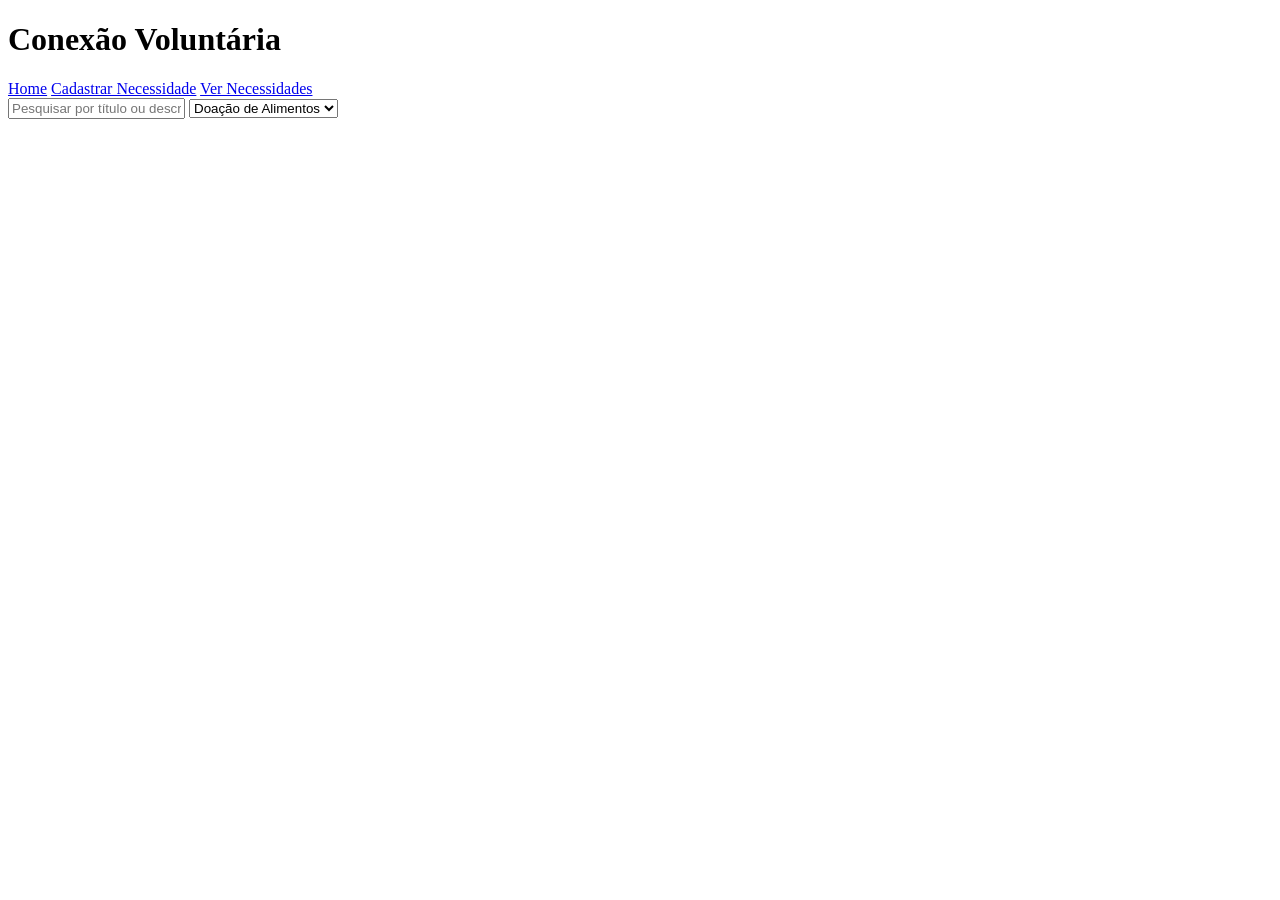
==== index.html @ f1be018a "criancdo uma  página de listagem com estrutura inicial e filtros" ====
<!DOCTYPE html>
<html lang="pt-br">
<head>
    <meta charset="UTF-8">
    <meta name="viewport" content="width=device-width, initial-scale=1.0">
    <title>Lista de Necessidades</title>
    <link rel="stylesheet" href="css/style.css">
</head>
<body>
    <header>
        <h1>Conexão Voluntária</h1>
        <nav>
            <a href="index.html">Home</a>
            <a href="cadastro.html">Cadastrar Necessidade</a>
            <a href="lista.html">Ver Necessidades</a>
        </nav>
    </header>

    <main>
        <section id="filtroArea">
            <input type="text" id="pesquisa" placeholder="Pesquisar por título ou descrição...">
            <select id="filtroTipo">
                <option value="Doação de Alimentos">Doação de Alimentos</option>
                <option value="Doação de Roupas">Doação de Roupas</option>
                <option value="Outros">Outros</option>
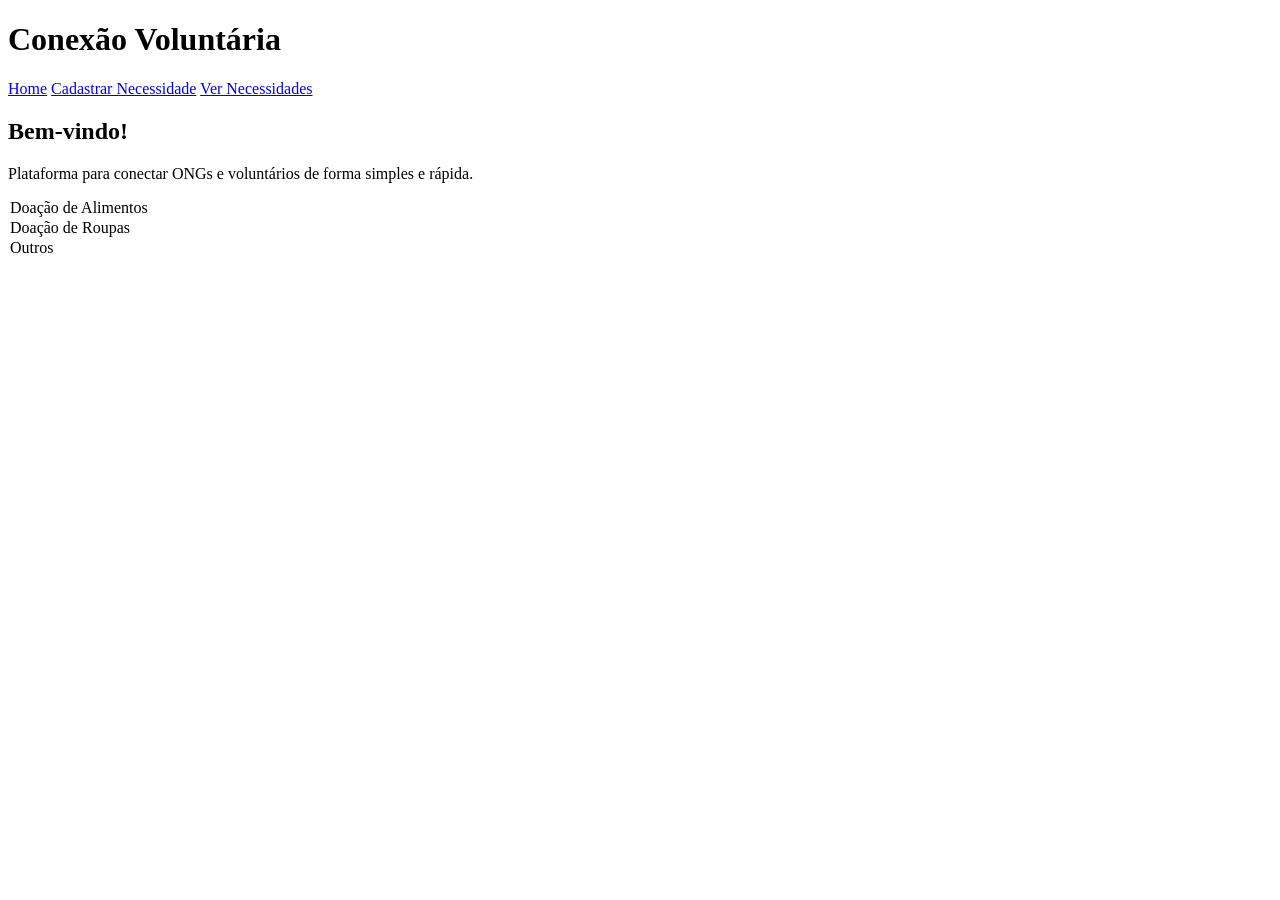
==== commit 8f1e0314: "criando a página inicial com navegação e apresentação" ====
--- a/index.html
+++ b/index.html
@@ -3,23 +3,29 @@
 <head>
     <meta charset="UTF-8">
     <meta name="viewport" content="width=device-width, initial-scale=1.0">
-    <title>Lista de Necessidades</title>
+    <title>Conexão Voluntária</title>
     <link rel="stylesheet" href="css/style.css">
 </head>
 <body>
-    <header>
-        <h1>Conexão Voluntária</h1>
-        <nav>
-            <a href="index.html">Home</a>
-            <a href="cadastro.html">Cadastrar Necessidade</a>
-            <a href="lista.html">Ver Necessidades</a>
-        </nav>
-    </header>
 
-    <main>
-        <section id="filtroArea">
-            <input type="text" id="pesquisa" placeholder="Pesquisar por título ou descrição...">
-            <select id="filtroTipo">
+<header>
+    <h1>Conexão Voluntária</h1>
+    <nav>
+        <a href="index.html">Home</a>
+        <a href="cadastro.html">Cadastrar Necessidade</a>
+        <a href="lista.html">Ver Necessidades</a>
+    </nav>
+</header>
+
+<main>
+    <section>
+        <h2>Bem-vindo!</h2>
+        <p>Plataforma para conectar ONGs e voluntários de forma simples e rápida.</p>
+    </section>
+</main>
+
+</body>
+</html>
                 <option value="Doação de Alimentos">Doação de Alimentos</option>
                 <option value="Doação de Roupas">Doação de Roupas</option>
                 <option value="Outros">Outros</option>
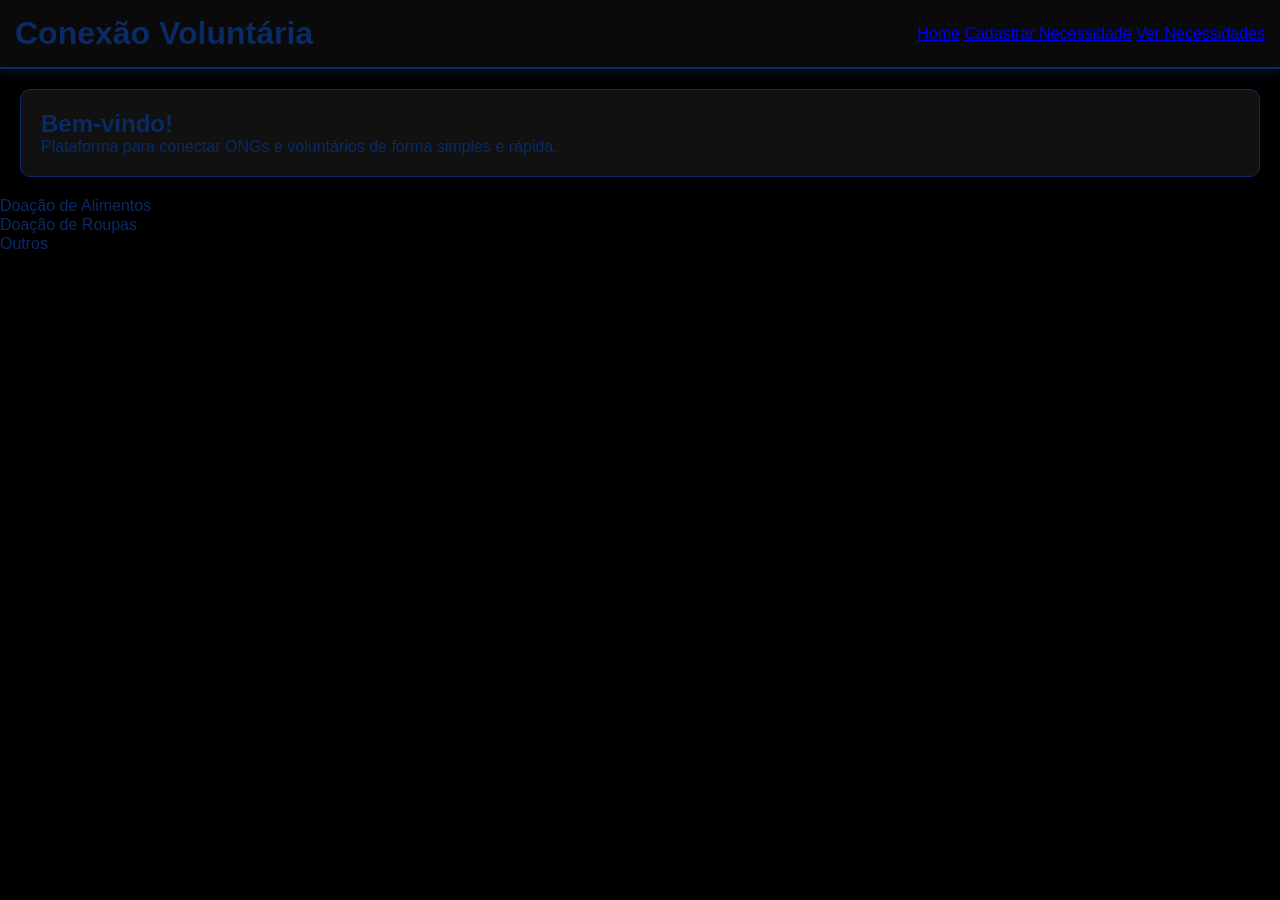
==== commit f9aaed59: "aplica identidade visual moderna com fonte Orbitron, efeito neon e melhorias visuais no tema escuro" ====
--- a/index.html
+++ b/index.html
@@ -5,6 +5,7 @@
     <meta name="viewport" content="width=device-width, initial-scale=1.0">
     <title>Conexão Voluntária</title>
     <link rel="stylesheet" href="css/style.css">
+    <link href="https://fonts.googleapis.com/css2?family=Orbitron:wght@400;600&display=swap" rel="stylesheet">
 </head>
 <body>
 
--- a/css/style.css
+++ b/css/style.css
@@ -0,0 +1,136 @@
+* {
+    margin: 0;
+    padding: 0;
+    box-sizing: border-box;
+    font-family: Arial, sans-serif;
+}
+
+body {
+    background: #000;
+    color: #0a2a66;
+    font-family: 'Orbitron', Arial, sans-serif;
+}
+
+header {
+    background: #0a0a0a;
+    color: #0a2a66;
+    padding: 15px;
+    display: flex;
+    justify-content: space-between;
+    align-items: center;
+    border-bottom: 2px solid #0a2a66;
+    box-shadow: 0 0 15px rgba(10, 42, 102, 0.6);
+}
+
+header {
+    background: #0a0a0a;
+    color: #0a2a66;
+    padding: 15px;
+    display: flex;
+    justify-content: space-between;
+    align-items: center;
+    border-bottom: 2px solid #0a2a66;
+    box-shadow: 0 0 15px rgba(10, 42, 102, 0.6);
+}
+
+nav a:hover {
+    text-decoration: underline;
+}
+
+main {
+    padding: 20px;
+}
+section {
+    background: #111111;
+    padding: 20px;
+    border-radius: 10px;
+    border: 1px solid #0a2a66;
+}
+
+.filtros {
+    display: flex;
+    gap: 10px;
+    margin: 20px 0;
+    flex-wrap: wrap;
+}
+
+.filtros input,
+.filtros select,
+input,
+textarea {
+    background: #111;
+    color: #0a2a66;
+    border: 1px solid #0a2a66;
+}
+h2 {
+    color: #0a2a66;
+}
+
+#listaNecessidades {
+    display: grid;
+    grid-template-columns: repeat(auto-fit, minmax(250px, 1fr));
+    gap: 15px;
+}
+
+.card {
+    background: #111;
+    color: #0a2a66;
+    padding: 15px;
+    border-radius: 10px;
+    border: 1px solid #0a2a66;
+    box-shadow: 0 0 10px rgba(10, 42, 102, 0.3);
+    transition: 0.3s;
+}
+
+.card:hover {
+    transform: scale(1.03);
+    box-shadow: 0 0 20px rgba(31, 79, 191, 0.6);
+}
+/* 📱 RESPONSIVIDADE */
+
+@media (max-width: 768px) {
+    header {
+        flex-direction: column;
+        text-align: center;
+    }
+
+    nav {
+        margin-top: 10px;
+    }
+
+    .filtros {
+        flex-direction: column;
+    }
+
+    .filtros input,
+    .filtros select {
+        width: 100%;
+    }
+
+    #listaNecessidades {
+        grid-template-columns: 1fr;
+    }
+}
+
+@media (max-width: 480px) {
+    body {
+        font-size: 14px;
+    }
+
+    header h1 {
+        font-size: 18px;
+    }
+
+    .card {
+        padding: 12px;
+    }
+
+    input, textarea, select {
+    background: #111;
+    color: #0a2a66;
+    border: 1px solid #0a2a66;
+    padding: 10px;
+    border-radius: 6px;
+    outline: none;
+}
+}
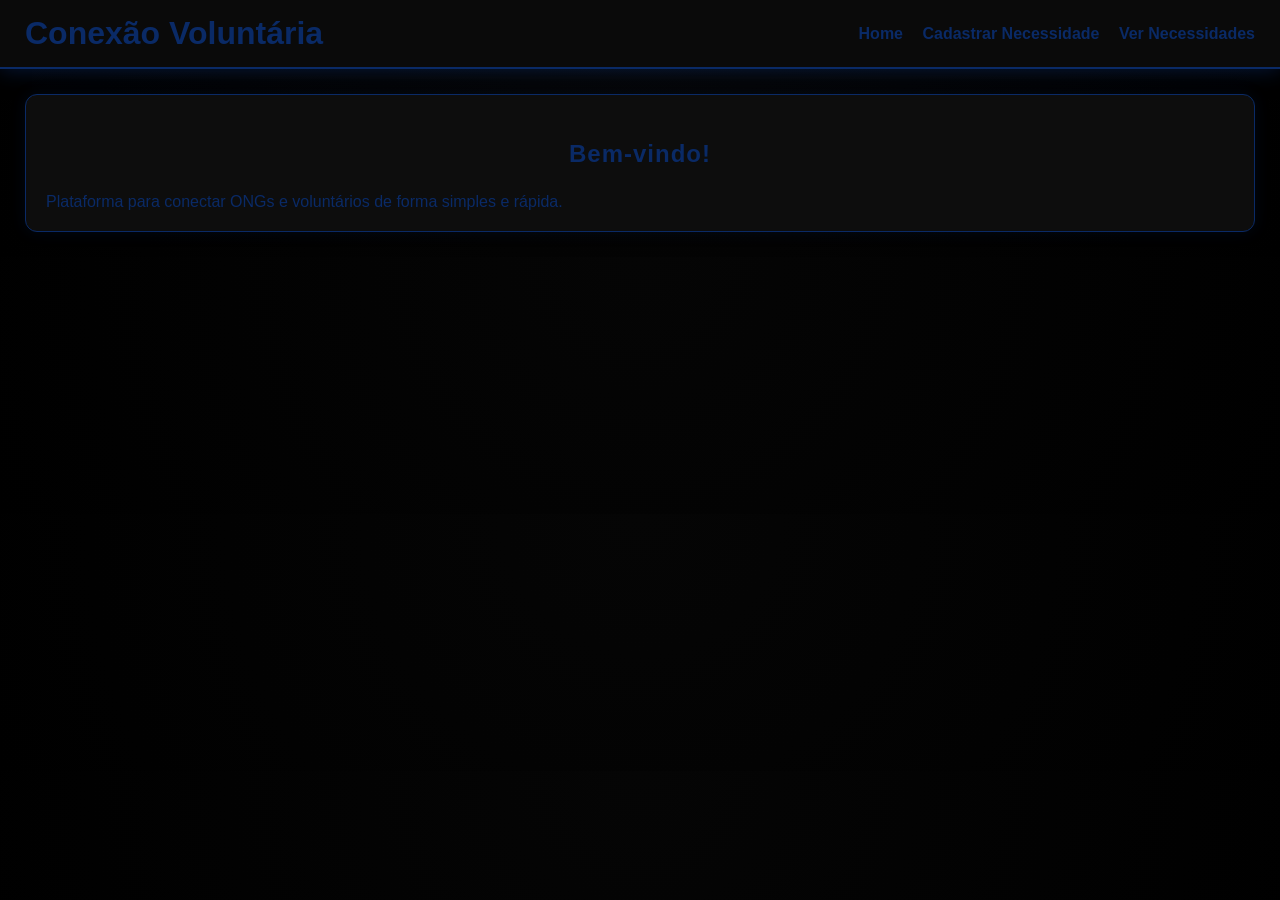
==== commit 66120e52: "corrige navegação e ajusta link da página de necessidades" ====
--- a/index.html
+++ b/index.html
@@ -14,7 +14,7 @@
     <nav>
         <a href="index.html">Home</a>
         <a href="cadastro.html">Cadastrar Necessidade</a>
-        <a href="lista.html">Ver Necessidades</a>
+        <a href="ver-necessidades.html">Ver Necessidades</a>
     </nav>
 </header>
 
@@ -26,7 +26,4 @@
 </main>
 
 </body>
-</html>
-                <option value="Doação de Alimentos">Doação de Alimentos</option>
-                <option value="Doação de Roupas">Doação de Roupas</option>
-                <option value="Outros">Outros</option>+</html>
--- a/css/style.css
+++ b/css/style.css
@@ -2,96 +2,155 @@
     margin: 0;
     padding: 0;
     box-sizing: border-box;
-    font-family: Arial, sans-serif;
+    font-family: 'Orbitron', Arial, sans-serif;
 }
 
 body {
-    background: #000;
+    background: radial-gradient(circle at top, #050505, #000);
     color: #0a2a66;
-    font-family: 'Orbitron', Arial, sans-serif;
 }
 
 header {
     background: #0a0a0a;
     color: #0a2a66;
-    padding: 15px;
+    padding: 15px 25px;
     display: flex;
     justify-content: space-between;
     align-items: center;
     border-bottom: 2px solid #0a2a66;
-    box-shadow: 0 0 15px rgba(10, 42, 102, 0.6);
+    box-shadow: 0 0 20px rgba(10, 42, 102, 0.6);
 }
 
-header {
-    background: #0a0a0a;
+nav a {
     color: #0a2a66;
-    padding: 15px;
-    display: flex;
-    justify-content: space-between;
-    align-items: center;
-    border-bottom: 2px solid #0a2a66;
-    box-shadow: 0 0 15px rgba(10, 42, 102, 0.6);
+    text-decoration: none;
+    margin-left: 15px;
+    transition: 0.3s;
+    font-weight: bold;
 }
 
 nav a:hover {
-    text-decoration: underline;
+    color: #1f4fbf;
+    text-shadow: 0 0 10px #1f4fbf;
+}
+
+h2 {
+    text-align: center;
+    margin: 25px 0;
+    letter-spacing: 1px;
 }
 
 main {
+    padding: 25px;
+}
+
+section {
+    background: #0d0d0d;
     padding: 20px;
+    border-radius: 12px;
+    border: 1px solid #0a2a66;
+    box-shadow: 0 0 15px rgba(10, 42, 102, 0.2);
 }
-section {
-    background: #111111;
-    padding: 20px;
-    border-radius: 10px;
+
+form {
+    display: flex;
+    flex-direction: column;
+    gap: 12px;
+    max-width: 480px;
+    margin: 40px auto;
+    background: rgba(13, 13, 13, 0.9);
+    padding: 30px;
+    border-radius: 14px;
     border: 1px solid #0a2a66;
+    box-shadow: 0 0 25px rgba(10, 42, 102, 0.25);
+}
+
+input,
+textarea,
+select {
+    background: #111;
+    color: #0a2a66;
+    border: 1px solid #0a2a66;
+    padding: 12px;
+    border-radius: 8px;
+    outline: none;
+    transition: 0.25s;
+}
+
+input:focus,
+textarea:focus,
+select:focus {
+    border-color: #1f4fbf;
+    box-shadow: 0 0 12px rgba(31, 79, 191, 0.5);
+}
+
+button {
+    background: linear-gradient(90deg, #0a2a66, #1f4fbf);
+    color: white;
+    border: none;
+    padding: 12px;
+    border-radius: 8px;
+    cursor: pointer;
+    transition: 0.3s;
+    font-weight: bold;
+}
+
+button:hover {
+    transform: scale(1.03);
+    box-shadow: 0 0 15px #1f4fbf;
 }
 
 .filtros {
     display: flex;
-    gap: 10px;
-    margin: 20px 0;
+    gap: 12px;
+    margin: 25px 0;
     flex-wrap: wrap;
 }
 
 .filtros input,
-.filtros select,
-input,
-textarea {
-    background: #111;
-    color: #0a2a66;
-    border: 1px solid #0a2a66;
-}
-h2 {
-    color: #0a2a66;
+.filtros select {
+    flex: 1;
+    min-width: 220px;
 }
 
 #listaNecessidades {
     display: grid;
-    grid-template-columns: repeat(auto-fit, minmax(250px, 1fr));
+    grid-template-columns: repeat(auto-fit, minmax(260px, 1fr));
     gap: 15px;
 }
 
 .card {
-    background: #111;
+    background: #0f0f0f;
     color: #0a2a66;
-    padding: 15px;
-    border-radius: 10px;
+    padding: 16px;
+    border-radius: 12px;
     border: 1px solid #0a2a66;
-    box-shadow: 0 0 10px rgba(10, 42, 102, 0.3);
+    box-shadow: 0 0 12px rgba(10, 42, 102, 0.25);
     transition: 0.3s;
 }
 
 .card:hover {
-    transform: scale(1.03);
-    box-shadow: 0 0 20px rgba(31, 79, 191, 0.6);
+    transform: translateY(-5px);
+    box-shadow: 0 0 25px rgba(31, 79, 191, 0.6);
 }
-/* 📱 RESPONSIVIDADE */
+
+.card button {
+    margin-top: 10px;
+    background: #ff2a2a;
+    color: white;
+    padding: 7px;
+    border-radius: 6px;
+}
+
+.card button:hover {
+    background: #ff0000;
+}
 
 @media (max-width: 768px) {
     header {
         flex-direction: column;
         text-align: center;
+        gap: 10px;
     }
 
     nav {
@@ -100,11 +159,6 @@
 
     .filtros {
         flex-direction: column;
-    }
-
-    .filtros input,
-    .filtros select {
-        width: 100%;
     }
 
     #listaNecessidades {
@@ -120,17 +174,4 @@
     header h1 {
         font-size: 18px;
     }
-
-    .card {
-        padding: 12px;
-    }
-
-    input, textarea, select {
-    background: #111;
-    color: #0a2a66;
-    border: 1px solid #0a2a66;
-    padding: 10px;
-    border-radius: 6px;
-    outline: none;
-}
 }
